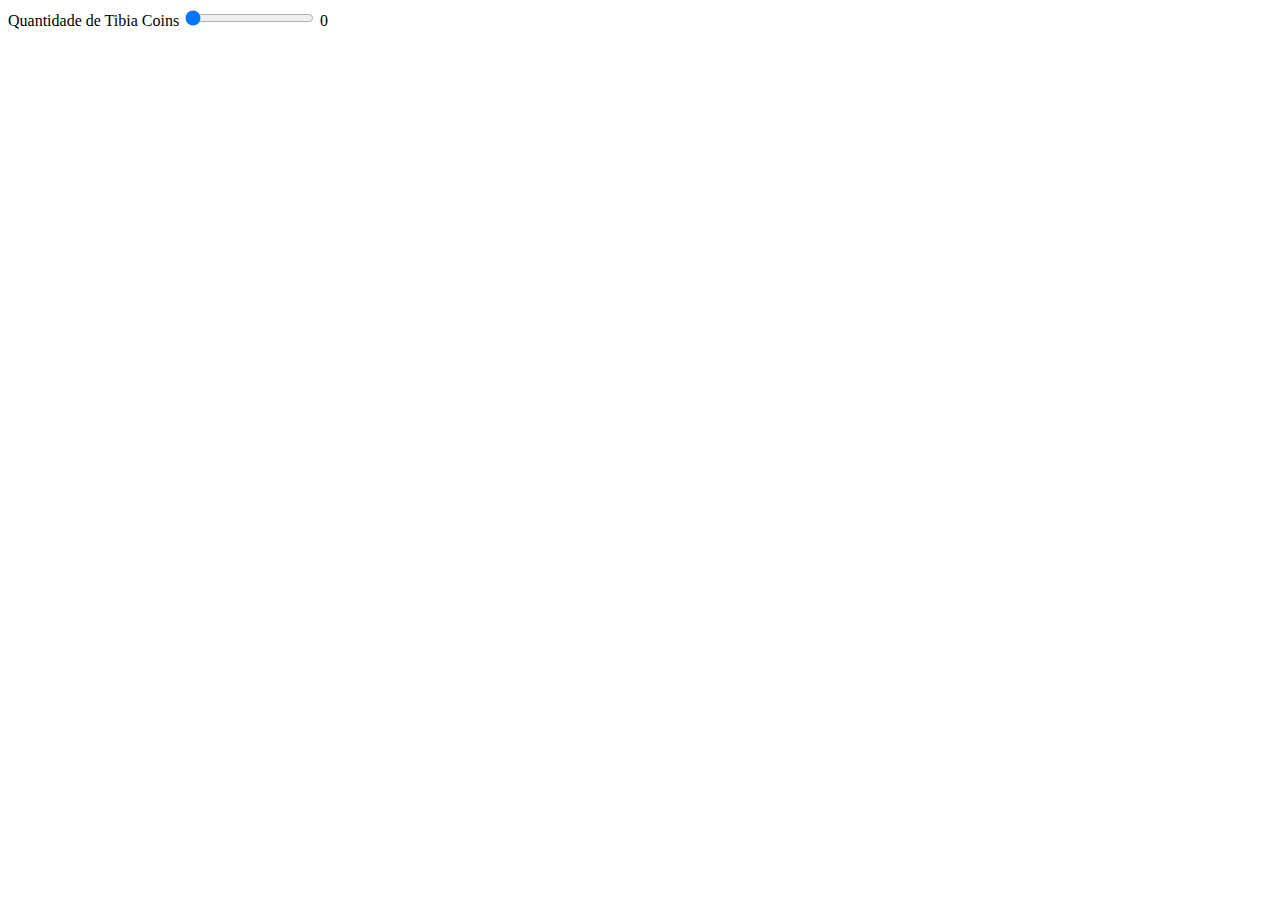
==== index.html @ 91da8a13 "[+] Estruta Básica" ====
<!DOCTYPE html>
<html lang="pt-br">
<head>
    <meta charset="UTF-8">
    <meta name="viewport" content="width=device-width initial-scale=1.0">
    <link rel="stylesheet" href="style.css">
    <link rel="shortcut icon" href="brother_coins_logo_512_512.png">
    <title>Calculadora Brothers Coins</title>
</head>
<body>
    <div>
        <label> Quantidade de Tibia Coins
            <input type="range" name="" value="0" min="0" max="20000" step="25" onmousemove="rangeSlide(this.value)">
        </label>
        <span id="rangeValue">0</span>
    </div>
    <script src="src.js"></script>
</body>
</html>
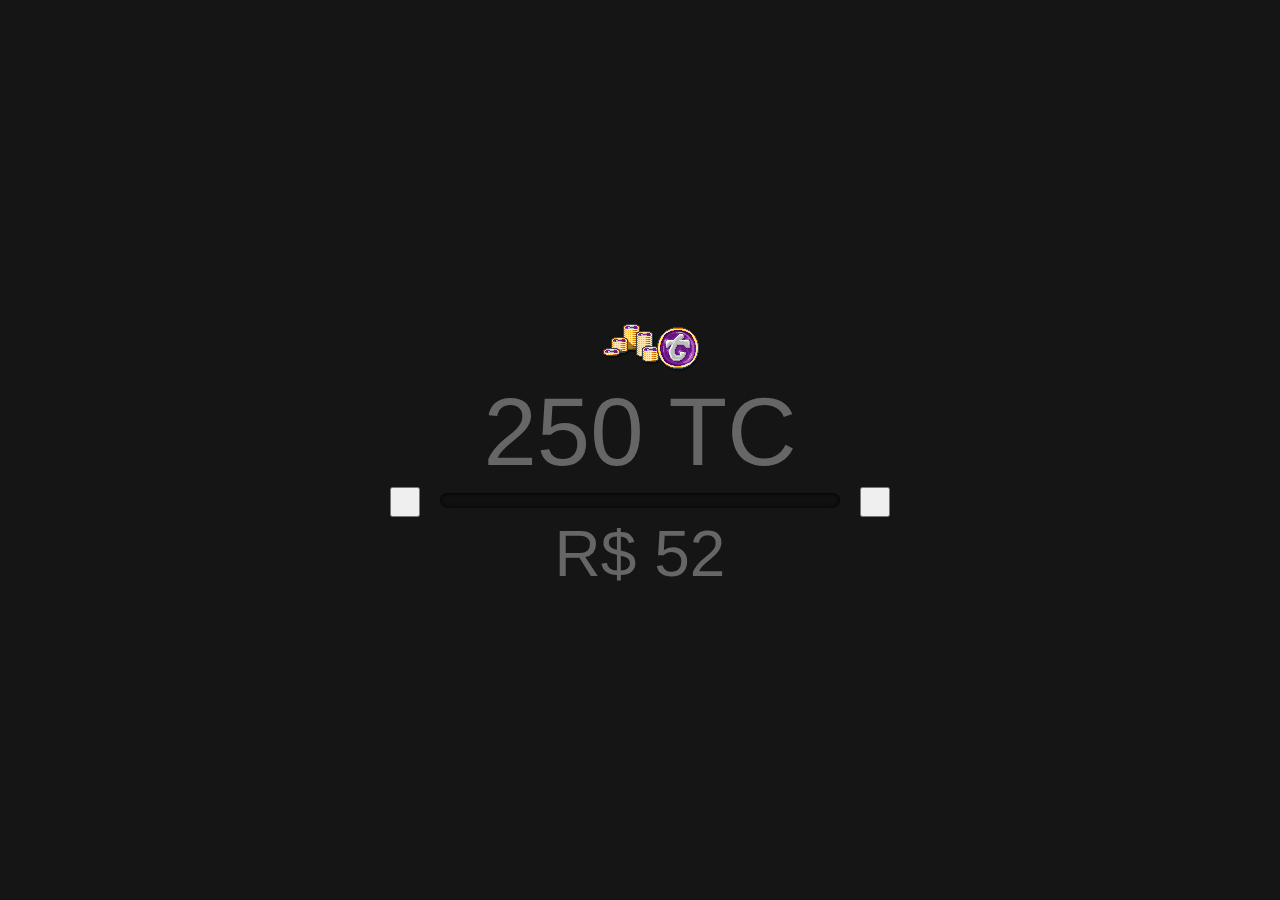
==== commit c64c2632: "[+] Funcionamento de botões e imagens dinâmicas" ====
--- a/index.html
+++ b/index.html
@@ -3,16 +3,25 @@
 <head>
     <meta charset="UTF-8">
     <meta name="viewport" content="width=device-width initial-scale=1.0">
-    <link rel="stylesheet" href="style.css">
-    <link rel="shortcut icon" href="brother_coins_logo_512_512.png">
+    <link rel="stylesheet" href="style/style.css">
+    <link rel="shortcut icon" href="imgs/brother_coins_logo_512_512.png">
     <title>Calculadora Brothers Coins</title>
 </head>
 <body>
     <div>
-        <label> Quantidade de Tibia Coins
-            <input type="range" name="" value="0" min="0" max="20000" step="25" onmousemove="rangeSlide(this.value)">
-        </label>
-        <span id="rangeValue">0</span>
+        <div id="tibiaCoinsValue">
+            <img id="tcImage" src="imgs/tcs/tibia-coins2.png" alt="Tibia Coins">
+            <span id="rangeValue" class="text">250 TC</span>
+        </div>
+        <div id="tibiaCoinsRanger">
+            <button id="buttonLeft" class="button" onclick="buttonLeftClick()"></button>
+            <label>
+                <input id="slider" type="range" class="range" value="250" min="0" max="20000"
+                       step="25" onchange="rangeSlide()" onmousemove="rangeSlide()">
+            </label>
+            <button id="buttonRight" class="button" onclick="buttonRightClick()"></button>
+        </div>
+        <span id="moneyValue" class="text">R$ 52</span>
     </div>
     <script src="src.js"></script>
 </body>
--- a/style/style.css
+++ b/style/style.css
@@ -0,0 +1,75 @@
+@import "colors.css";
+
+* {
+    margin: 0;
+    padding: 0;
+    font-family: 'Poppins', sans-serif;
+}
+
+body {
+    display: flex;
+    justify-content: center;
+    align-items: center;
+    min-height: 100vh;
+    background-color: #151515;
+}
+
+div {
+    position: relative;
+}
+
+.text {
+    position: relative;
+    display: block;
+    text-align: center;
+    color: #666;
+    font-weight: 400;
+}
+
+#rangeValue {
+    font-size: 6em;
+}
+
+#moneyValue {
+    font-size: 4em;
+}
+
+#tibiaCoinsValue {
+    text-align: center;
+    align-items: center;
+    justify-content: center;
+}
+
+#tibiaCoinsRanger {
+    display: flex;
+    align-items: center;
+    justify-content: center;
+}
+
+.range {
+    width: 400px;
+    height: 15px;
+    -webkit-appearance: none;
+    background: #111;
+    outline: none;
+    border-radius: 15px;
+    overflow: hidden;
+    box-shadow: inset 0 0 5px rgba(0, 0, 0, 1);
+}
+
+.range::-webkit-slider-thumb {
+    -webkit-appearance: none;
+    width: 15px;
+    height: 15px;
+    border-radius: 50%;
+    background: var(--lilas);
+    cursor: pointer;
+    border: 2px solid var(--lilas);
+    box-shadow: -407px 0 0 400px var(--roxo_bc);
+}
+
+.button {
+    height: 30px;
+    width: 30px;
+    margin: 0 20px 0 20px;
+}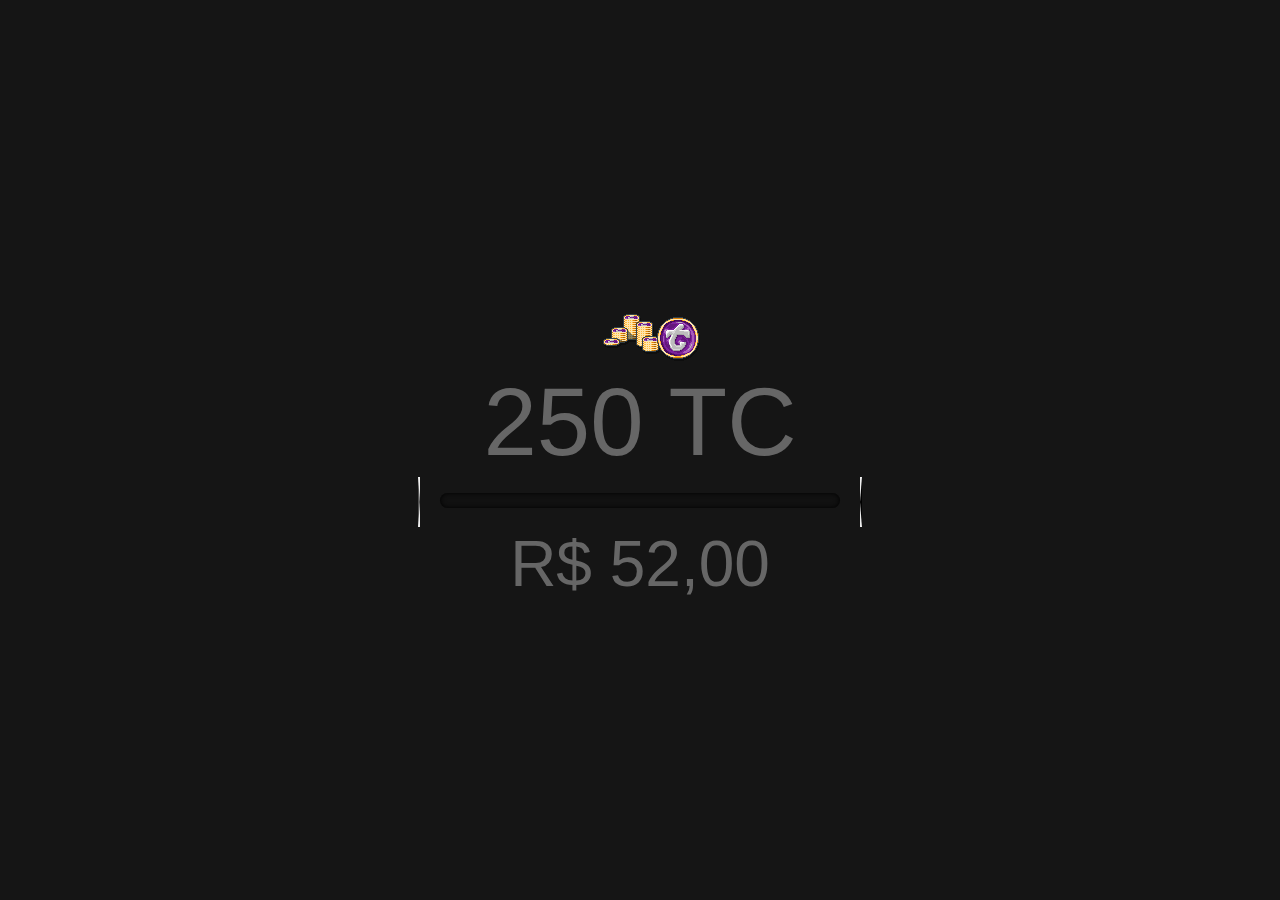
==== commit 66e6db29: "[*] Redefinição de limites" ====
--- a/index.html
+++ b/index.html
@@ -16,12 +16,12 @@
         <div id="tibiaCoinsRanger">
             <button id="buttonLeft" class="button" onclick="buttonLeftClick()"></button>
             <label>
-                <input id="slider" type="range" class="range" value="250" min="0" max="20000"
+                <input id="slider" type="range" class="range" value="250" min="25" max="15000"
                        step="25" onchange="rangeSlide()" onmousemove="rangeSlide()">
             </label>
             <button id="buttonRight" class="button" onclick="buttonRightClick()"></button>
         </div>
-        <span id="moneyValue" class="text">R$ 52</span>
+        <span id="moneyValue" class="text">R$ 52,00</span>
     </div>
     <script src="src.js"></script>
 </body>
--- a/style/style.css
+++ b/style/style.css
@@ -1,4 +1,5 @@
 @import "colors.css";
+@import "setas.css";
 
 * {
     margin: 0;
@@ -66,10 +67,4 @@
     cursor: pointer;
     border: 2px solid var(--lilas);
     box-shadow: -407px 0 0 400px var(--roxo_bc);
-}
-
-.button {
-    height: 30px;
-    width: 30px;
-    margin: 0 20px 0 20px;
 }